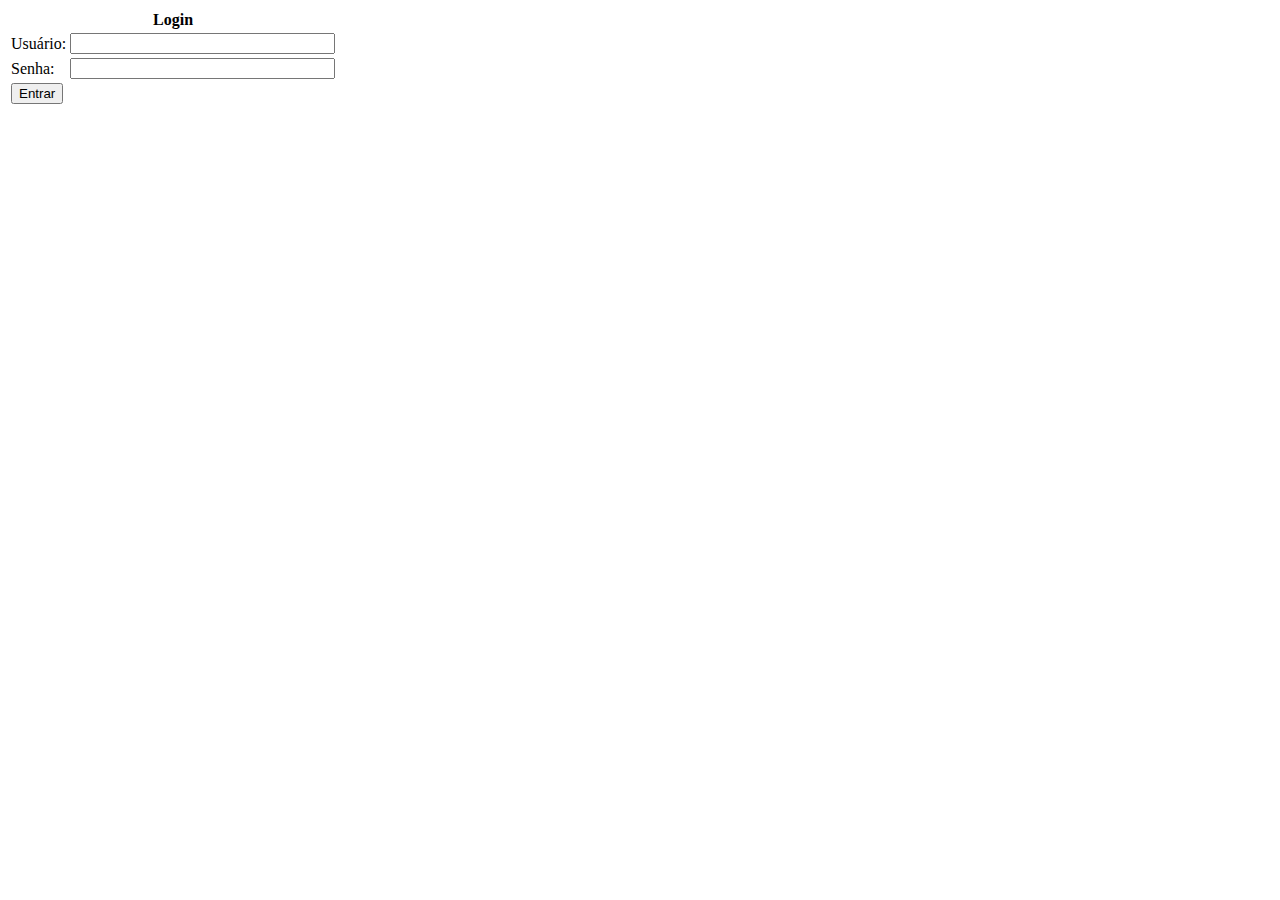
==== WebContent/index.html @ 4e94b88c "Início do projeto" ====
<!DOCTYPE html>
<html>
<head>
<meta charset="ISO-8859-1">
<title>WEB I - Daniel Olinto</title>
<link rel="stylesheet" type="text/css" href="/web1/css/style.css">
</head>
<body>

	<div id="wrapper-login">

		<div class="centralizar">
			<form action="LoginServlet" method="post">
				<input type="hidden" name="operacao" value="logar" />
				<table>
					<thead>
						<tr>
							<th colspan="2">Login</th>
						</tr>
					</thead>
					<tbody>
						<tr>
							<td class="coluna">Usu�rio:</td>
							<td><input type="text" name="login" size="30" /></td>
						</tr>
						<tr>
							<td class="coluna">Senha:</td>
							<td><input type="password" name="senha" size="30" /></td>
						</tr>
					</tbody>
					<tfoot>
						<tr>
							<td colspan="2"><input type="submit" value="Entrar" /></td>
						</tr>
					</tfoot>
				</table>
			</form>
		</div>
		<!-- .centralizar -->

	</div>
	<!-- #wrapper-login -->

</body>
</html>
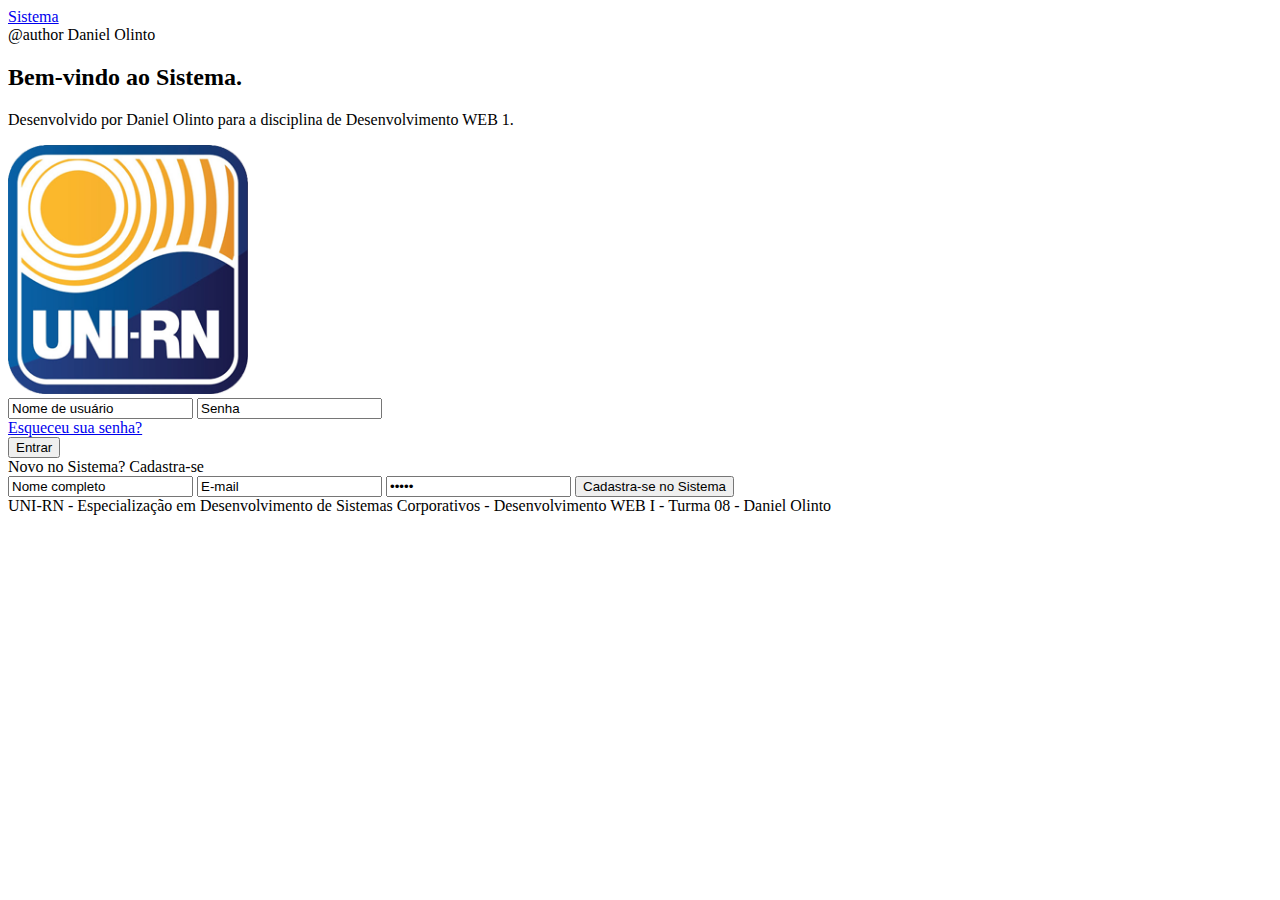
==== commit b1d0e973: "Alteração no nome dos arquivos" ====
--- a/WebContent/index.html
+++ b/WebContent/index.html
@@ -3,43 +3,72 @@
 <head>
 <meta charset="ISO-8859-1">
 <title>WEB I - Daniel Olinto</title>
-<link rel="stylesheet" type="text/css" href="/web1/css/style.css">
+<link rel="stylesheet" type="text/css" href="/web1/css/login.css">
 </head>
 <body>
 
-	<div id="wrapper-login">
-
-		<div class="centralizar">
-			<form action="LoginServlet" method="post">
-				<input type="hidden" name="operacao" value="logar" />
-				<table>
-					<thead>
-						<tr>
-							<th colspan="2">Login</th>
-						</tr>
-					</thead>
-					<tbody>
-						<tr>
-							<td class="coluna">Usu�rio:</td>
-							<td><input type="text" name="login" size="30" /></td>
-						</tr>
-						<tr>
-							<td class="coluna">Senha:</td>
-							<td><input type="password" name="senha" size="30" /></td>
-						</tr>
-					</tbody>
-					<tfoot>
-						<tr>
-							<td colspan="2"><input type="submit" value="Entrar" /></td>
-						</tr>
-					</tfoot>
-				</table>
-			</form>
-		</div>
-		<!-- .centralizar -->
-
-	</div>
-	<!-- #wrapper-login -->
+	<div class="topo">
+		<div class="topo-central">
+			<div class="left">
+				<a href="#" title="P�gina Inicial">Sistema</a>
+			</div> <!-- .left -->
+			<div class="right">
+				@author Daniel Olinto
+			</div> <!-- .right -->
+		</div> <!-- .topo-central -->
+	</div> <!-- .topo -->
+		
+	<div class="wrapper">
+	
+		<div class="side-left">
+			<div class="titulo-principal">
+				<h2>Bem-vindo ao Sistema.</h2>
+				<p>Desenvolvido por Daniel Olinto para a disciplina de Desenvolvimento WEB 1.</p>
+			</div>
+			<div class="imagem-principal">
+				<img alt="logo" src="img/logo-uni.png" width="240" />
+			</div>
+		</div> <!-- .side-left -->
+		<div class="side-right">
+			<div class="side-right-top">
+				<form action="LoginServlet" method="post">
+					<input type="hidden" name="operacao" value="logar" />
+					<div class="acesso">
+							<input type="text" name="nome" value="Nome de usu�rio" onclick="this.value='';"
+	onblur="javascript:if (this.value=='') {this.value='Nome de usu�rio'};" />
+							<input type="text" name="senha" value="Senha" onclick="this.value='';"
+	onblur="javascript:if (this.value=='') {this.value='Senha'};" />
+						
+						<div class="acesso-left">
+							<a href="#" title="Recupere sua senha">Esqueceu sua senha?</a>
+						</div>
+						<div class="acesso-right">
+							<input type="submit" value="Entrar" />
+						</div>
+					</div>
+				</form>
+			</div> <!-- .side-right-top -->
+			<div class="side-right-bottom">
+				<div class="titulo">
+					Novo no Sistema? Cadastra-se
+				</div> <!-- .titulo -->
+				<div class="cadastro">
+					<input type="text" name="nomeComleto" value="Nome completo" onclick="this.value='';"
+onblur="javascript:if (this.value=='') {this.value='Nome completo'};" />
+					<input type="text" name="email" value="E-mail" onclick="this.value='';"
+onblur="javascript:if (this.value=='') {this.value='E-mail'};" />
+					<input type="password" name="senhaCadastro" value="Senha" onclick="this.value='';"
+onblur="javascript:if (this.value=='') {this.value='Senha'};" />
+					<input type="submit" value="Cadastra-se no Sistema"  />
+				</div>
+			</div> <!-- .side-right-bottom -->
+		</div> <!-- .side-right -->
+		
+	</div> <!-- .wrapper -->
+	
+	<div class="rodape">
+		UNI-RN - Especializa��o em Desenvolvimento de Sistemas Corporativos - Desenvolvimento WEB I - Turma 08 - Daniel Olinto
+	</div> <!-- ."rodape" -->
 
 </body>
 </html>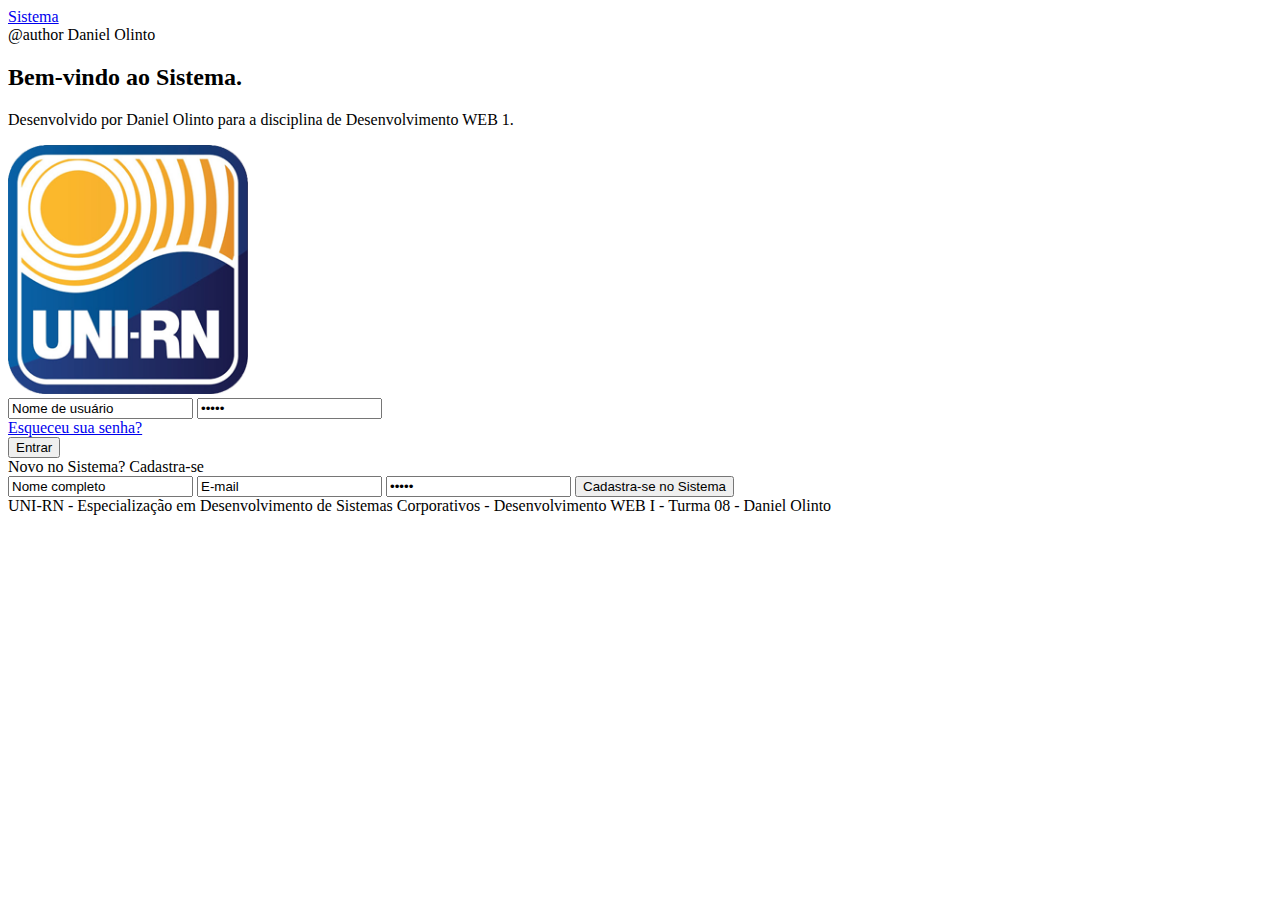
==== commit eaab8c9c: "Alteração no input type" ====
--- a/WebContent/index.html
+++ b/WebContent/index.html
@@ -36,7 +36,7 @@
 					<div class="acesso">
 							<input type="text" name="nome" value="Nome de usu�rio" onclick="this.value='';"
 	onblur="javascript:if (this.value=='') {this.value='Nome de usu�rio'};" />
-							<input type="text" name="senha" value="Senha" onclick="this.value='';"
+							<input type="password" name="senha" value="Senha" onclick="this.value='';"
 	onblur="javascript:if (this.value=='') {this.value='Senha'};" />
 						
 						<div class="acesso-left">
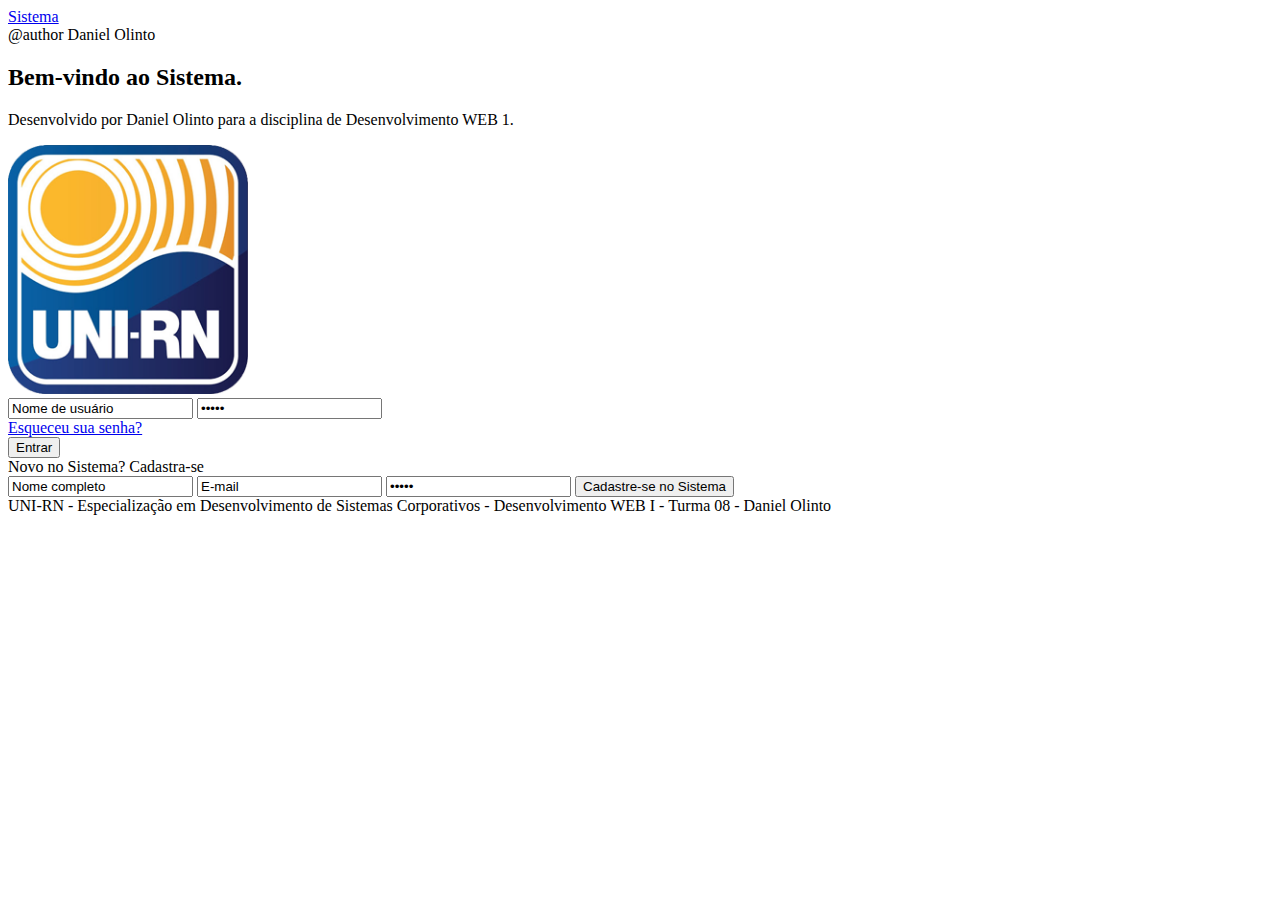
==== commit a00fba04: "Criação da página interna" ====
--- a/WebContent/index.html
+++ b/WebContent/index.html
@@ -11,64 +11,81 @@
 		<div class="topo-central">
 			<div class="left">
 				<a href="#" title="P�gina Inicial">Sistema</a>
-			</div> <!-- .left -->
-			<div class="right">
-				@author Daniel Olinto
-			</div> <!-- .right -->
-		</div> <!-- .topo-central -->
-	</div> <!-- .topo -->
-		
+			</div>
+			<!-- .left -->
+			<div class="right">@author Daniel Olinto</div>
+			<!-- .right -->
+		</div>
+		<!-- .topo-central -->
+	</div>
+	<!-- .topo -->
+
 	<div class="wrapper">
-	
+
 		<div class="side-left">
 			<div class="titulo-principal">
 				<h2>Bem-vindo ao Sistema.</h2>
-				<p>Desenvolvido por Daniel Olinto para a disciplina de Desenvolvimento WEB 1.</p>
+				<p>Desenvolvido por Daniel Olinto para a disciplina de
+					Desenvolvimento WEB 1.</p>
 			</div>
 			<div class="imagem-principal">
 				<img alt="logo" src="img/logo-uni.png" width="240" />
 			</div>
-		</div> <!-- .side-left -->
+		</div>
+		<!-- .side-left -->
 		<div class="side-right">
 			<div class="side-right-top">
 				<form action="LoginServlet" method="post">
 					<input type="hidden" name="operacao" value="logar" />
 					<div class="acesso">
-							<input type="text" name="nome" value="Nome de usu�rio" onclick="this.value='';"
-	onblur="javascript:if (this.value=='') {this.value='Nome de usu�rio'};" />
-							<input type="password" name="senha" value="Senha" onclick="this.value='';"
-	onblur="javascript:if (this.value=='') {this.value='Senha'};" />
-						
+						<input type="text" name="login" value="Nome de usu�rio"
+							onclick="this.value='';"
+							onblur="javascript:if (this.value=='') {this.value='Nome de usu�rio'};" />
+						<input type="password" name="senha" value="Senha"
+							onclick="this.value='';"
+							onblur="javascript:if (this.value=='') {this.value='Senha'};" />
+
 						<div class="acesso-left">
 							<a href="#" title="Recupere sua senha">Esqueceu sua senha?</a>
 						</div>
+						<!-- .acesso-left -->
 						<div class="acesso-right">
 							<input type="submit" value="Entrar" />
 						</div>
+						<!-- .acesso-right -->
 					</div>
+					<!-- .acesso -->
 				</form>
-			</div> <!-- .side-right-top -->
+			</div>
+			<!-- .side-right-top -->
 			<div class="side-right-bottom">
-				<div class="titulo">
-					Novo no Sistema? Cadastra-se
-				</div> <!-- .titulo -->
+				<div class="titulo">Novo no Sistema? Cadastra-se</div>
+				<!-- .titulo -->
 				<div class="cadastro">
-					<input type="text" name="nomeComleto" value="Nome completo" onclick="this.value='';"
-onblur="javascript:if (this.value=='') {this.value='Nome completo'};" />
-					<input type="text" name="email" value="E-mail" onclick="this.value='';"
-onblur="javascript:if (this.value=='') {this.value='E-mail'};" />
-					<input type="password" name="senhaCadastro" value="Senha" onclick="this.value='';"
-onblur="javascript:if (this.value=='') {this.value='Senha'};" />
-					<input type="submit" value="Cadastra-se no Sistema"  />
+					<input type="text" name="nome" value="Nome completo"
+						onclick="this.value='';"
+						onblur="javascript:if (this.value=='') {this.value='Nome completo'};" />
+					<input type="text" name="email" value="E-mail"
+						onclick="this.value='';"
+						onblur="javascript:if (this.value=='') {this.value='E-mail'};" />
+					<input type="password" name="senhaCadastro" value="Senha"
+						onclick="this.value='';"
+						onblur="javascript:if (this.value=='') {this.value='Senha'};" />
+					<input type="submit" value="Cadastre-se no Sistema" />
 				</div>
-			</div> <!-- .side-right-bottom -->
-		</div> <!-- .side-right -->
-		
-	</div> <!-- .wrapper -->
-	
-	<div class="rodape">
-		UNI-RN - Especializa��o em Desenvolvimento de Sistemas Corporativos - Desenvolvimento WEB I - Turma 08 - Daniel Olinto
-	</div> <!-- ."rodape" -->
+				<!-- .cadastro -->
+			</div>
+			<!-- .side-right-bottom -->
+		</div>
+		<!-- .side-right -->
+
+	</div>
+	<!-- .wrapper -->
+
+	<div class="rodape">UNI-RN - Especializa��o em Desenvolvimento de
+		Sistemas Corporativos - Desenvolvimento WEB I - Turma 08 - Daniel
+		Olinto</div>
+	<!-- ."rodape" -->
 
 </body>
 </html>